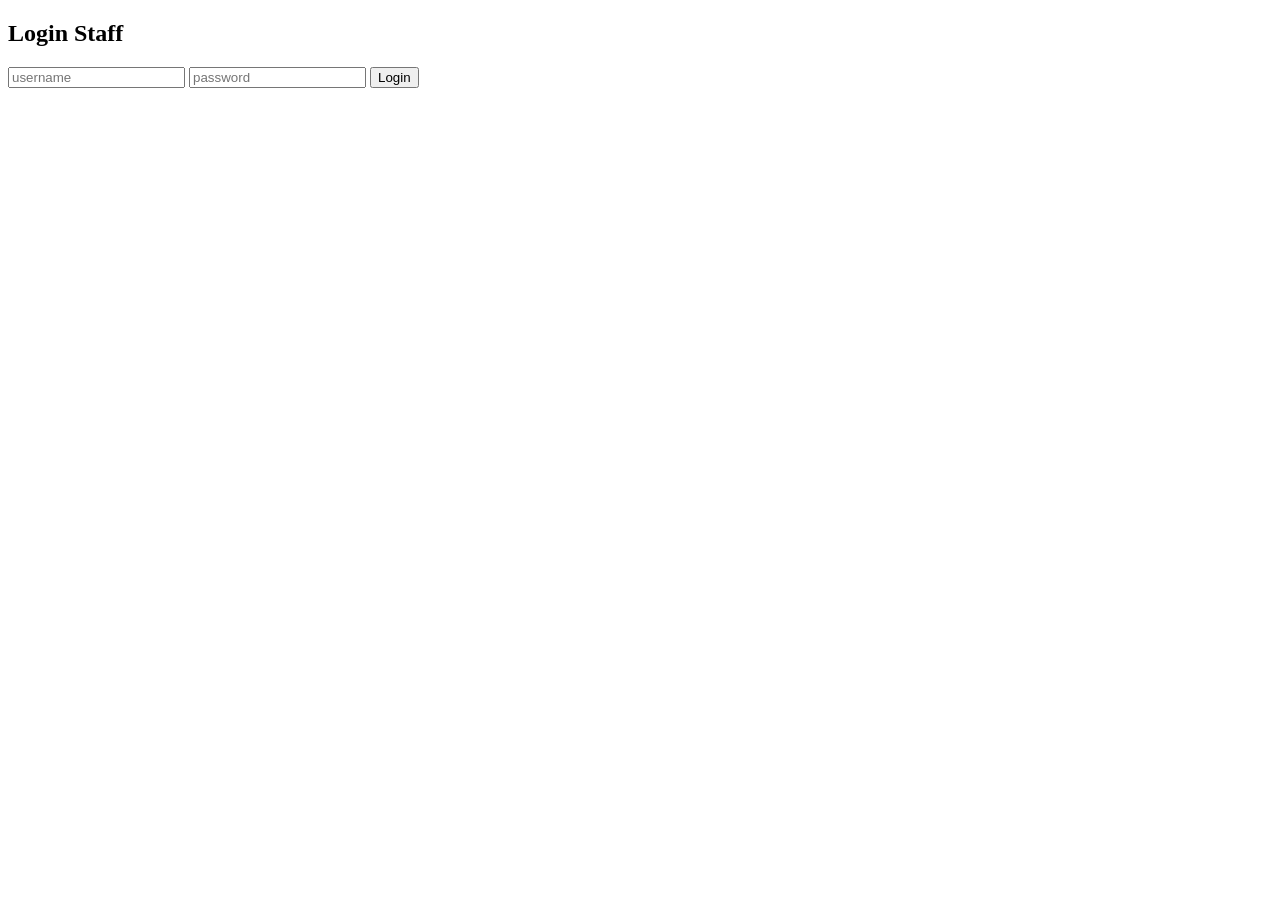
==== login.html @ 446c32d5 "Add login HTML page with basic authentication" ====
<!DOCTYPE html>
<html>
<head>
<title>Login</title>
<link rel="stylesheet" href="style.css">
</head>

<body>

<div class="login-box">

<h2>Login Staff</h2>

<input id="user" placeholder="username">

<input id="pass" type="password" placeholder="password">

<button onclick="login()">Login</button>

</div>

<script>

function login(){

let u=document.getElementById("user").value
let p=document.getElementById("pass").value

if(u=="admin" && p=="1234"){
location.href="index.html"
}else{
alert("Login failed")
}

}

</script>

</body>
</html>
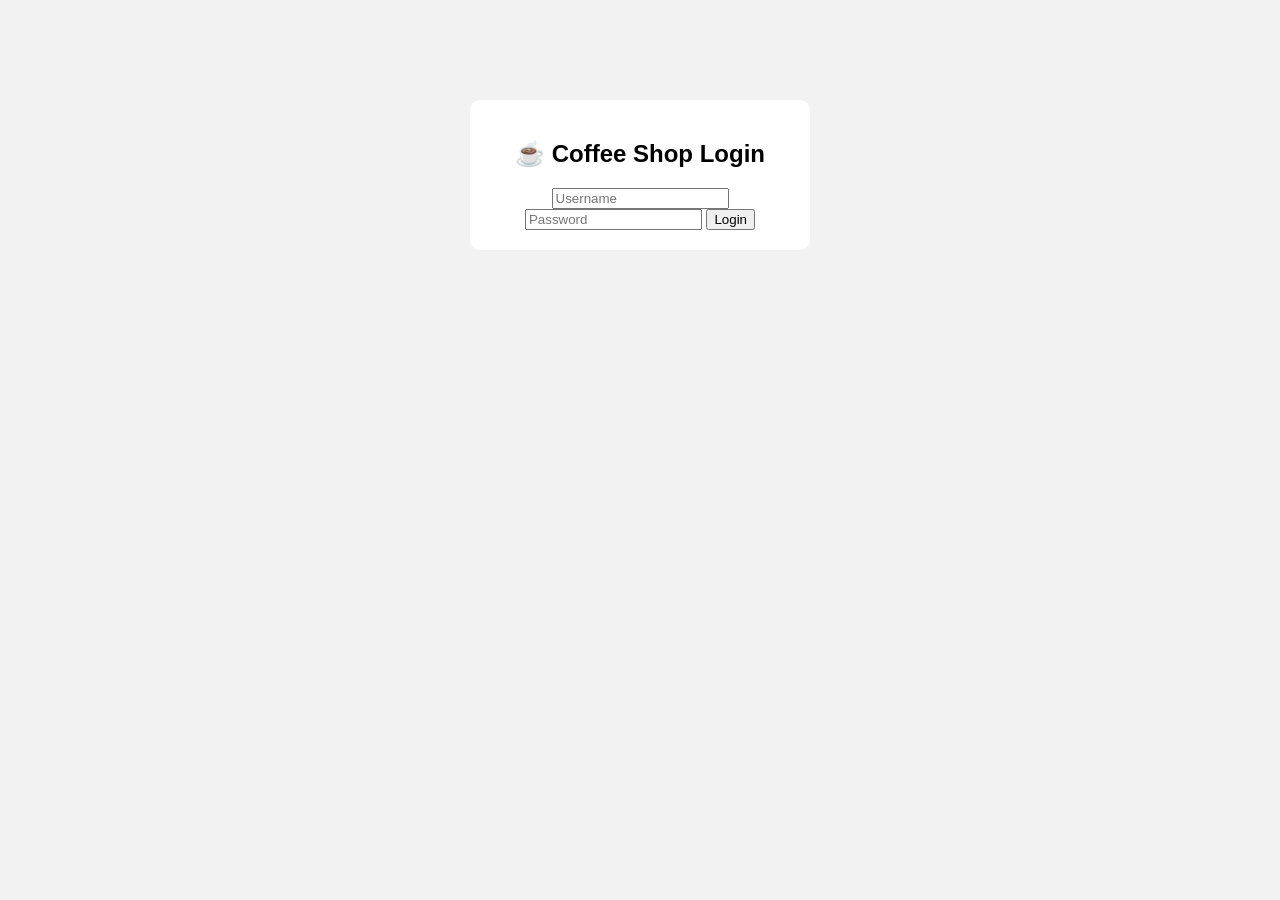
==== commit 1fd5a971: "Update login.html" ====
--- a/login.html
+++ b/login.html
@@ -1,19 +1,25 @@
 <!DOCTYPE html>
-<html>
+<html lang="th">
 <head>
-<title>Login</title>
+
+<meta charset="UTF-8">
+<meta name="viewport" content="width=device-width, initial-scale=1.0">
+
+<title>Coffee Shop Login</title>
+
 <link rel="stylesheet" href="style.css">
+
 </head>
 
 <body>
 
 <div class="login-box">
 
-<h2>Login Staff</h2>
+<h2>☕ Coffee Shop Login</h2>
 
-<input id="user" placeholder="username">
+<input id="user" placeholder="Username">
 
-<input id="pass" type="password" placeholder="password">
+<input id="pass" type="password" placeholder="Password">
 
 <button onclick="login()">Login</button>
 
@@ -27,9 +33,13 @@
 let p=document.getElementById("pass").value
 
 if(u=="admin" && p=="1234"){
+
 location.href="index.html"
+
 }else{
-alert("Login failed")
+
+alert("Username หรือ Password ไม่ถูกต้อง")
+
 }
 
 }
--- a/style.css
+++ b/style.css
@@ -0,0 +1,58 @@
+body{
+font-family:Arial;
+background:#f2f2f2;
+margin:0;
+}
+
+header{
+background:#5a3e2b;
+color:white;
+text-align:center;
+padding:20px;
+font-size:28px;
+}
+
+.container{
+display:flex;
+padding:20px;
+}
+
+.menu{
+width:60%;
+display:flex;
+flex-wrap:wrap;
+gap:10px;
+}
+
+.item{
+width:150px;
+background:white;
+border-radius:10px;
+padding:10px;
+text-align:center;
+cursor:pointer;
+box-shadow:0 0 5px rgba(0,0,0,0.2);
+}
+
+.item img{
+width:100%;
+height:100px;
+object-fit:cover;
+border-radius:10px;
+}
+
+.cart{
+width:40%;
+background:white;
+padding:20px;
+border-radius:10px;
+}
+
+.login-box{
+width:300px;
+margin:100px auto;
+background:white;
+padding:20px;
+text-align:center;
+border-radius:10px;
+}
